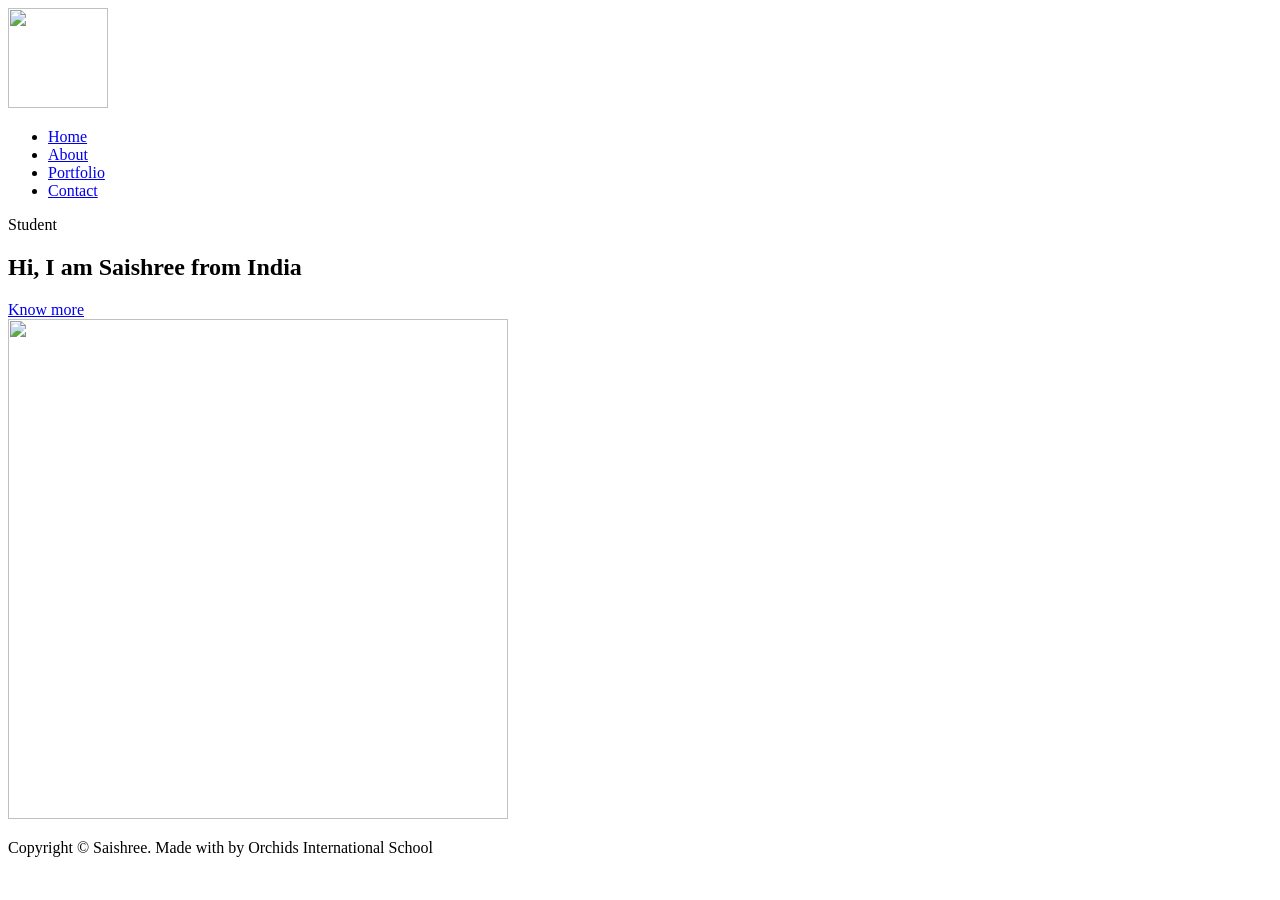
==== index.html @ c99459ee "added index.html" ====
<!DOCTYPE html>
<html> 
    <head>
        <title>SAISHREE AKANGIRE | Home</title>
        <link rel="stylesheet" href="style.css">
        <link rel="stylesheet" href="https://cdnjs.cloudflare.com/ajax/libs/font-awesome/6.2.1/css/all.min.css">
    </head>
    <body>
        <!--Header  Section-->
        <header>
            <nav>
                 <img src="images/logo.png" height="100" width="100">
                 <ul>
                    <li><a href="index.html">Home</a></li>
                    <li><a href="About.html">About</a></li>
                    <li><a href="Portfolio.html">Portfolio</a></li>
                    <li><a href="Contact.html">Contact</a></li>   
                </ul>
            </nav>
            </header>
        </body>
</html>
<!--Main Section-->

<main>
    <section class="row-home">
        <div class="col-home-1">
            <p>Student</p>
            <h1>Hi, I am Saishree from India</h1>
            <a href="about.html">Know more</a>
        </div>
        <div>
            <img src="images/saishree.jpeg" height="500" width="500" position="centre">
      </div>
    </section>
</main>
<!--Footer Section-->
<footer>
    <p>Copyright &copy; Saishree. Made with by Orchids International School</p>
</footer>

</body>
</html>
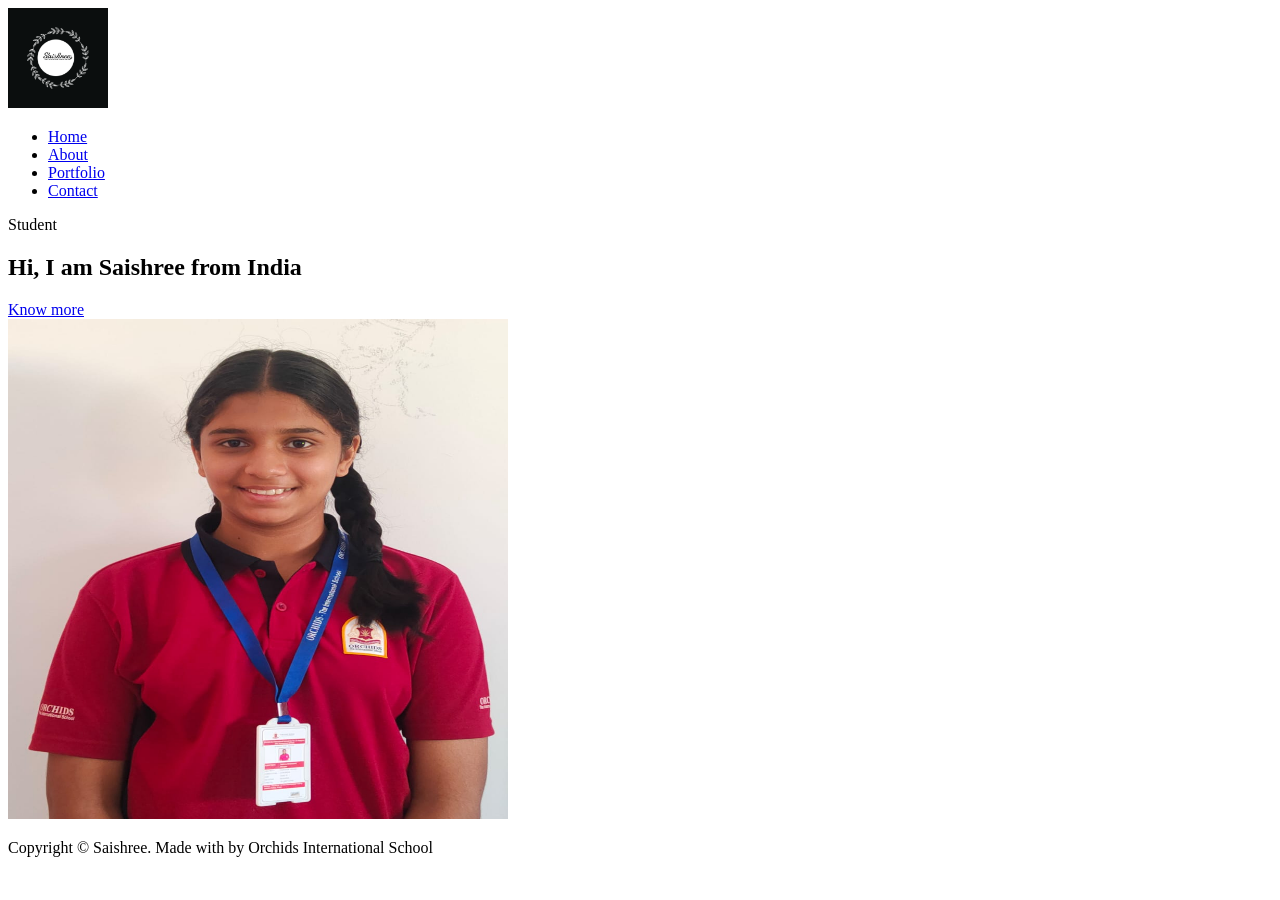
==== commit 715ad836: "Update index.html" ====
--- a/index.html
+++ b/index.html
@@ -9,7 +9,7 @@
         <!--Header  Section-->
         <header>
             <nav>
-                 <img src="images/logo.png" height="100" width="100">
+                 <img src="logo.png" height="100" width="100">
                  <ul>
                     <li><a href="index.html">Home</a></li>
                     <li><a href="About.html">About</a></li>
@@ -30,7 +30,7 @@
             <a href="about.html">Know more</a>
         </div>
         <div>
-            <img src="images/saishree.jpeg" height="500" width="500" position="centre">
+            <img src="saishree.jpeg" height="500" width="500" position="centre">
       </div>
     </section>
 </main>
